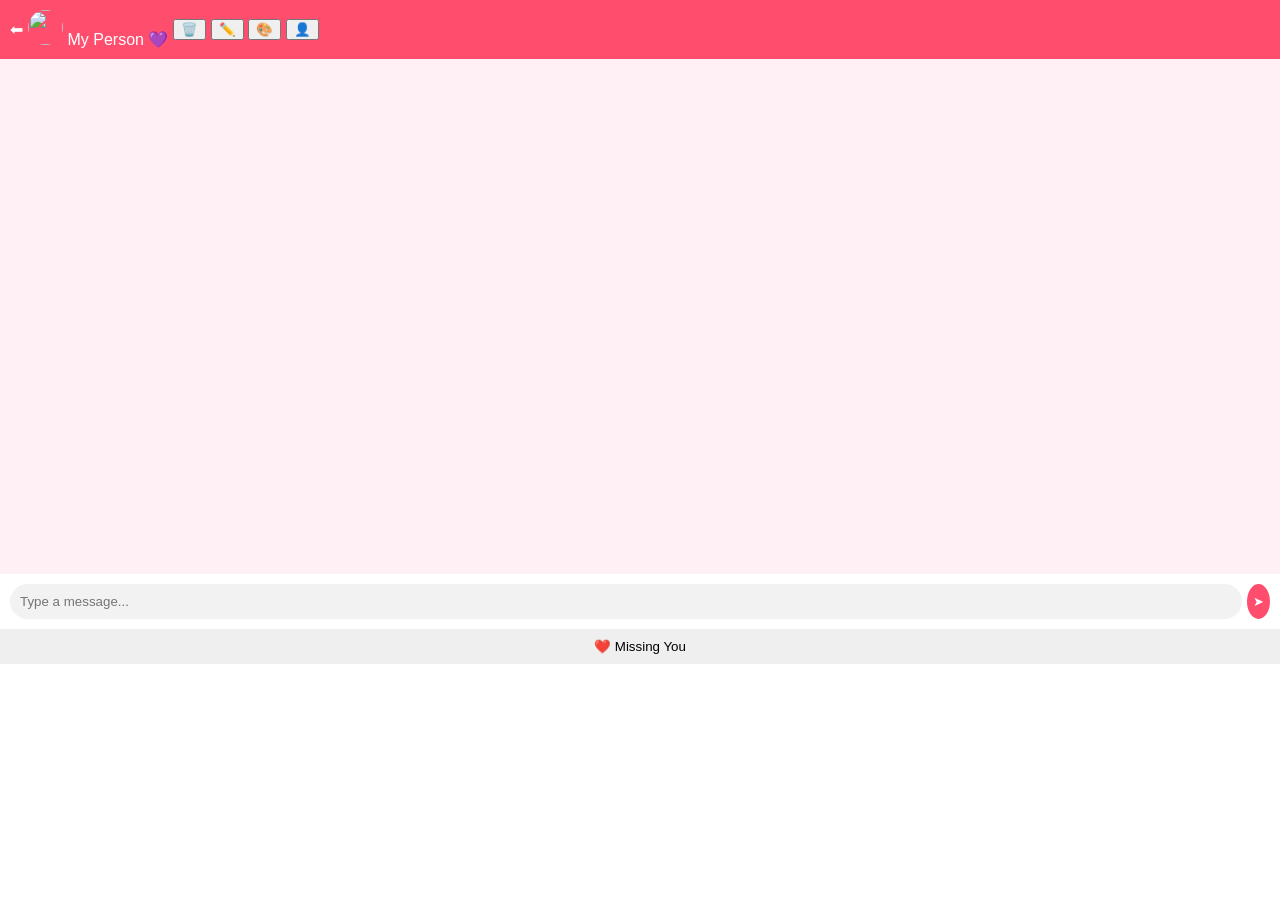
==== chat.html @ 171da2e9 "Add files via upload" ====
<!DOCTYPE html>
<html lang="en">
<head>
    <meta charset="UTF-8">
    <title>UsSpace Chat 💜</title>

    <meta name="viewport" content="width=device-width, initial-scale=1.0">

    <link rel="stylesheet" href="style.css">
</head>

<body>

<!-- 🔝 HEADER -->
<div class="header">

    <div class="left">
        <span class="back" onclick="goHome()">⬅</span>
    </div>

    <div class="center">
        <img id="profilePic" class="dp" src="https://via.placeholder.com/40">
        <span id="chatName">My Person 💜</span>
    </div>

    <div class="right">
        <button onclick="clearChat()">🗑️</button>
        <button onclick="changeName()">✏️</button>
        <button onclick="document.getElementById('bgInput').click()">🎨</button>
        <button onclick="document.getElementById('dpInput').click()">👤</button>
    </div>

</div>

<!-- 📂 Hidden Inputs -->
<input type="file" id="bgInput" hidden accept="image/*" onchange="setBackground(event)">
<input type="file" id="dpInput" hidden accept="image/*" onchange="setProfile(event)">

<!-- 💬 CHAT BOX -->
<div id="chatBox" class="chat-box"></div>

<!-- ✍️ INPUT AREA -->
<div class="input-area">

    <input 
        type="text" 
        id="message" 
        placeholder="Type a message..."
        autocomplete="off"
    >

    <button onclick="sendMessage()">➤</button>

</div>

<!-- ❤️ QUICK ACTION BUTTON -->
<button class="heart-btn" onclick="missYou()">
    ❤️ Missing You
</button>

<!-- 📜 SCRIPT -->
<script type="module" src="script.js"></script>

</body>
</html>
---- style.css ----
html, body {
    margin: 0;
    height: 100%;
    font-family: Arial;
}

/* Home */
.home-header {
    background: #ff4d6d;
    color: white;
    padding: 15px;
    font-size: 18px;
}

.chat-item {
    padding: 15px;
    background: white;
    margin: 10px;
    border-radius: 10px;
}

/* Header */
.header {
    background: #ff4d6d;
    color: white;
    padding: 10px;
    display: flex;
    align-items: center;
    gap: 5px;
}

/* Profile */
.dp {
    width: 35px;
    height: 35px;
    border-radius: 50%;
}

/* Chat */
.chat-box {
    height: 55vh;
    overflow-y: auto;
    padding: 10px;
    background: #fff0f5;
}

/* Messages */
.message {
    padding: 10px;
    margin: 5px;
    border-radius: 10px;
    max-width: 70%;
}

.my-msg {
    background: #ff4d6d;
    color: white;
    margin-left: auto;
}

.other-msg {
    background: white;
}

/* Input */
.input-area {
    display: flex;
    padding: 10px;
}

.input-area input {
    flex: 1;
    padding: 10px;
    border-radius: 20px;
    border: none;
    background: #f2f2f2;
}

/* Buttons */
.input-area button {
    margin-left: 5px;
    border-radius: 50%;
    background: #ff4d6d;
    color: white;
    border: none;
}

.heart-btn, .notes-btn {
    width: 100%;
    padding: 10px;
    border: none;
}

.notes-box {
    padding: 10px;
}

.add-btn {
    position: fixed;
    bottom: 20px;
    right: 20px;
    padding: 15px;
    border-radius: 50%;
    background: #ff4d6d;
    color: white;
    border: none;
}
/* Welcome section */
.welcome {
    padding: 15px;
    text-align: center;
}

.welcome h3 {
    margin: 5px 0;
}

#welcome p {
    color: gray;
}

/* Chat preview */
#lastMsg {
    font-size: 12px;
    color: gray;
}

/* Quick buttons */
.quick-actions {
    display: flex;
    justify-content: space-around;
    margin-top: 20px;
}

.quick-actions button {
    padding: 12px;
    border-radius: 10px;
    border: none;
    background: #ff4d6d;
    color: white;
}
.heart-btn {
    margin-bottom: 10px;
}
/* Welcome */
.welcome {
    text-align: center;
    margin-top: 10px;
}

/* Chat item */
.chat-item {
    background: white;
    margin: 15px;
    padding: 15px;
    border-radius: 10px;
}

/* ❤️ Heart button container */
.heart-container {
    display: flex;
    justify-content: center;
    margin-top: 20px;
}

/* ❤️ Round button */
.heart-circle {
    width: 80px;
    height: 80px;
    border-radius: 50%;
    background: #ff4d6d;
    color: white;
    font-size: 30px;
    border: none;

    /* 💓 Heartbeat animation */
    animation: heartbeat 1s infinite;
}

/* 💓 Animation */
@keyframes heartbeat {
    0% { transform: scale(1); }
    25% { transform: scale(1.2); }
    50% { transform: scale(1); }
    75% { transform: scale(1.2); }
    100% { transform: scale(1); }
}

/* 📝 Notes preview */
.notes-preview {
    margin: 15px;
    background: white;
    padding: 15px;
    border-radius: 10px;
}

.notes-header {
    display: flex;
    justify-content: space-between;
    font-weight: bold;
}

.notes-header span {
    color: #ff4d6d;
    cursor: pointer;
}

/* Notes list */
#notesPreviewList {
    margin-top: 10px;
    font-size: 14px;
    color: gray;
}

/* Add note button */
.add-note-btn {
    width: 100%;
    margin-top: 10px;
    padding: 10px;
    background: #ff4d6d;
    color: white;
    border: none;
    border-radius: 10px;
}
.note-item {
    background: #fff;
    padding: 10px;
    margin-bottom: 8px;
    border-left: 5px solid #ff4d6d;
    border-radius: 5px;
    font-size: 14px;
}
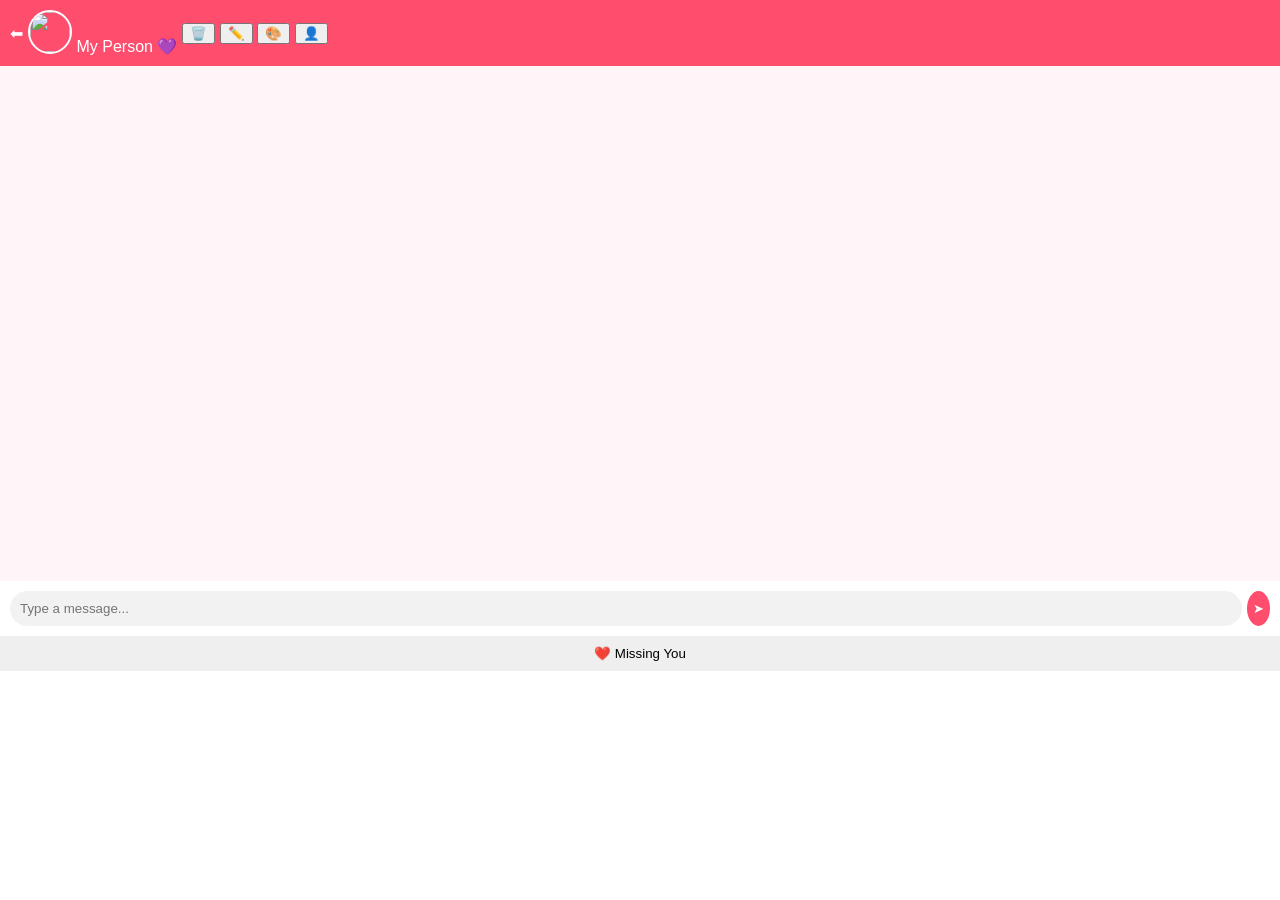
==== commit 43b37b78: "Update chat.html" ====
--- a/chat.html
+++ b/chat.html
@@ -7,6 +7,22 @@
     <meta name="viewport" content="width=device-width, initial-scale=1.0">
 
     <link rel="stylesheet" href="style.css">
+    <title>Background UI</title>
+<link rel="manifest" href="manifest.json">
+<meta name="theme-color" content="#ff4d6d">
+<meta name="viewport" content="width=device-width, initial-scale=1.0">
+
+<link rel="apple-touch-icon" href="icon-192.png">
+
+<script>
+  if ("serviceWorker" in navigator) {
+    window.addEventListener("load", () => {
+      navigator.serviceWorker.register("sw.js")
+        .then(reg => console.log("Background UI Registered!"))
+        .catch(err => console.log("PWA Setup Failed", err));
+    });
+  }
+</script>
 </head>
 
 <body>
@@ -62,4 +78,4 @@
 <script type="module" src="script.js"></script>
 
 </body>
-</html>+</html>
--- a/style.css
+++ b/style.css
@@ -229,4 +229,31 @@
     border-left: 5px solid #ff4d6d;
     border-radius: 5px;
     font-size: 14px;
-}+}
+
+/* Ensure the chat box handles background images well */
+.chat-box {
+    background-color: #fff0f5; /* Fallback color */
+    background-blend-mode: overlay; /* Helps messages pop against the image */
+    background-repeat: no-repeat;
+    background-attachment: local;
+}
+.chat-box {
+    height: 55vh;
+    overflow-y: auto;
+    padding: 10px;
+    /* Use a semi-transparent background color so the image shows through */
+    background-color: rgba(255, 240, 245, 0.7); 
+    background-blend-mode: lighten;
+    background-size: cover;
+    background-position: center;
+    background-repeat: no-repeat;
+}
+
+/* Make profile pic look better on mobile */
+.dp {
+    width: 40px;
+    height: 40px;
+    object-fit: cover;
+    border: 2px solid white;
+}
